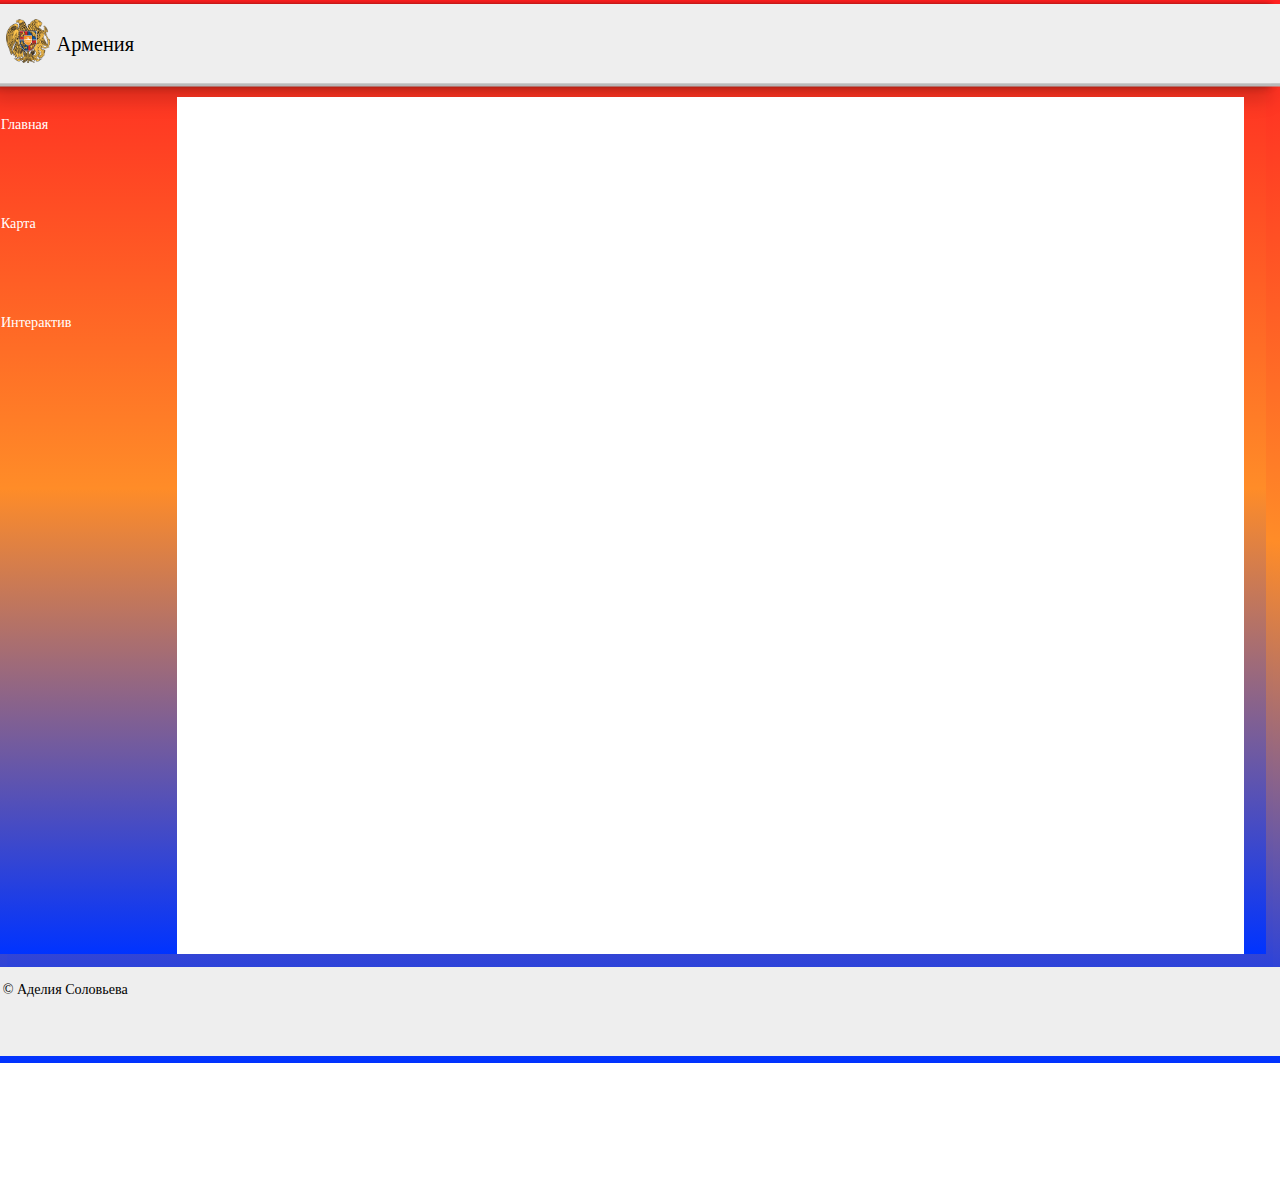
==== ARM/index.html @ 885a0ba5 "Add files via upload" ====
﻿<html>
 <head>
  <meta http-equiv="Content-Type" content="text/html; charset=utf-8" />
  <title>Армения</title>
  <link rel="stylesheet" type="text/css" href="style.css">
 </head>
 <body link="white" vlink="white" alink="white" bgcolor="white">
  <div id="container">
   <p><img class="leftimg" src="G.png" width="50" height="50" alt="герб"></p>
   <div id="header"><p><a href="index.html" style="color: black">Армения</a></p></div>
         	     <div id="wtf"><p></p></div>
   <div id="headh">  </div><div id="headh-l"></div>
		<div id="sidebar">
		<div id="button"><p><a href="sight.html">Главная</a></p></div>
		<div id="button1"><p><a href="map.html">Карта</a></p></div>
		<div id="button2"><p><a href="interactive.html">Интерактив</a></p></div>
   </div>
  <div id="content">
  </div>
   </div>
	<div id="footer">&copy; Аделия Соловьева <br/>

	</div> 
 </body>
</html>
---- ARM/style.css ----
html,
 body {
background: #ff2121;
background: -moz-linear-gradient(top, #ff2121 0%, #ff8c28 51%, #0033ff 100%);
background: -webkit-linear-gradient(top, #ff2121 0%,#ff8c28 51%,#0033ff 100%);
background: linear-gradient(to bottom, #ff2121 0%,#ff8c28 51%,#0033ff 100%);
filter: progid:DXImageTransform.Microsoft.gradient( startColorstr='#ff2121', endColorstr='#0033ff',GradientType=0 );
zoom: 94%;  
 }
   .wrapper {
  display: flex;
  flex-direction: column;
  height: 100%;
   }
   h2 {
    font-size: 1.1em;
    color: #800040;
    margin-top: 0;
	height: 780px;
	margin-right: 1000px;
	margin-bottom: 1000px;
   }	
   #container {
    width: 100%;
    background: rgb(2,90,154);
	margin-top: -4px;
	margin-left: -8px;
background: #ff2121;
background: -moz-linear-gradient(top, #ff2121 0%, #ff8c28 51%, #0033ff 100%);
background: -webkit-linear-gradient(top, #ff2121 0%,#ff8c28 51%,#0033ff 100%);
background: linear-gradient(to bottom, #ff2121 0%,#ff8c28 51%,#0033ff 100%);
filter: progid:DXImageTransform.Microsoft.gradient( startColorstr='#ff2121', endColorstr='#0033ff',GradientType=0 );

   }
   #header {
    font-size: 23px; /* Размер текста */
	padding: 10px 50px 10px 50px;
    text-align: left; /* Выравнивание по центру */
    background: rgb(238,238,238); /* Цвет фона шапки */
    color:"black"; /* Цвет текста */
	height: 70px;
	margin-right: -16px;
	margin-top: 5px;
	position: relative;
	z-index: 2;
	box-shadow:-10px 1px 0 #ccc, 0 1px 0 #c9c9c9,
	-10px 2px 0 #bbb, 0 4px 0 #b9b9b9,
	-10px 1px 0 #aaa,
	-10px 3px 1px rgba(0,0,0,.1),
	-10px 0 5px rgba(0,0,0,.1), 
	-10px 1px 3px rgba(0,0,0,.3),
	-10px 1px 5px rgba(0,0,0,.2),
	-10px 2px 10px rgba(0,0,0,.25),
	-10px 5px 10px rgba(0,0,0,.2),
	-10px 20px 20px rgba(0,0,0,.15);
	
   }

   #header a {
   text-decoration: none;
   }
      #footer {
    background: rgb(238,238,238);rgb(238,238,238)
    color: #fff;
    padding: 015px;
    clear: left;
	margin-right: -8px;
	margin-bottom: 0px;
	    margin-left: -20px;
		flex: 1 0 auto;
			height: 70px;
	}
   #sidebar {
    margin-top: 10px; 
    width: 110px;
    padding: 0 10px;
    float: left;
   }
   #content {
    margin-left: 200px;
    padding: 10px;
    background: #fff;
	margin-right: 25px;
	height: 950px;
	position: relative;
	z-index: 5;
	flex: 1 0 auto;
	margin-bottom: 15px;
   }
   #button {
    padding: 1px;
    height: 110px;
    width: 300px;
    margin-left: -10px;
    margin-top: -6px;
	transition: 0.4s;
	}
	#button1 {
    padding: 1px;
    height: 110px;
    width: 300px;
    margin-left: -10px;
	transition: 0.4s;
	}
	#button2 {
    padding: 1px;
    height: 110px;
    width: 300px;
    margin-left: -10px;
	transition: 0.4s;
	}
	
	#button:hover {
	background: #3247FF;
	position: relative;
	z-index: 1;
	}
	#button1:hover {
	background: #3247FF;
	}
	#button2:hover {
	background: #3247FF;
	}
	#button a{
    display: block;
    height: 100%;
	text-decoration: none;
    }
	#button1 a{
    display: block;
    height: 100%;
	text-decoration: none;
    }
	#button2 a{
    display: block;
    height: 100%;
	text-decoration: none;
    }
	.rightimg {
    float:right; /* Выравнивание по левому краю */
    margin: 7px 7px 7px 7px; /* Отступы вокруг картинки */
	}
	.rightimg1 {
    float:right; /* Выравнивание по левому краю */
    margin: 400px 7px 7px 500px; /* Отступы вокруг картинки */
	}
	.leftimg {
    float:left; /* Выравнивание по левому краю */
    margin: 17px 7px 7px 7px; /* Отступы вокруг картинки */
	position: relative;
	z-index: 3;
	}
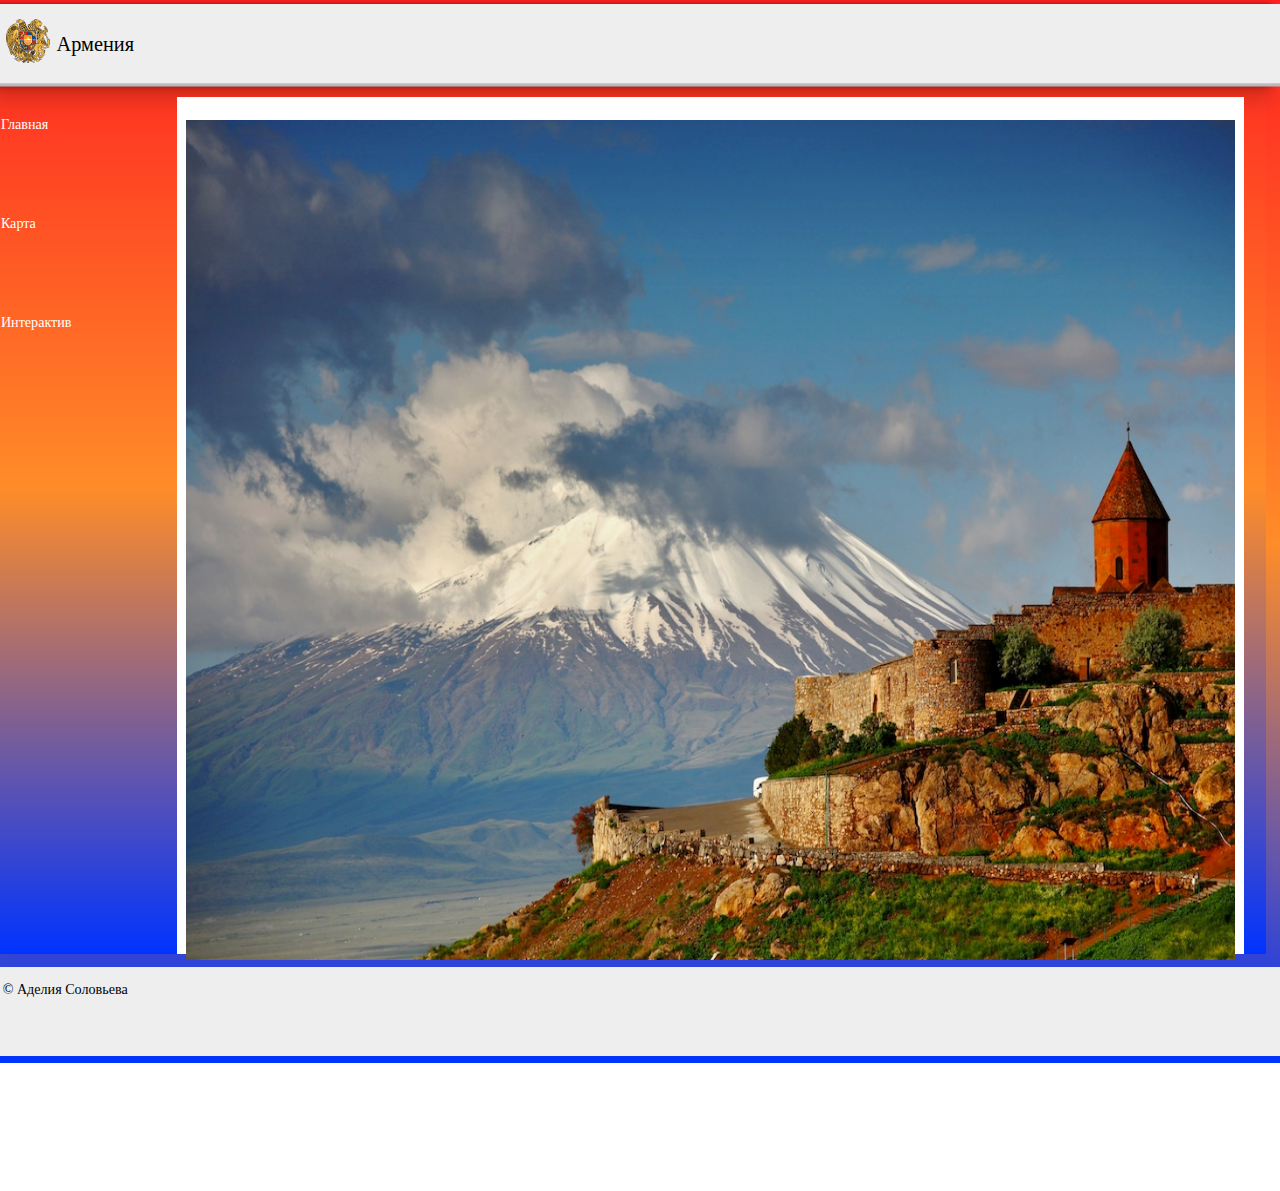
==== commit 007b0a4e: "Add files via upload" ====
--- a/ARM/index.html
+++ b/ARM/index.html
@@ -16,6 +16,7 @@
 		<div id="button2"><p><a href="interactive.html">Интерактив</a></p></div>
    </div>
   <div id="content">
+  <p><img src="A.png" width="100%" height="100%" alt=""></p>
   </div>
    </div>
 	<div id="footer">&copy; Аделия Соловьева <br/>
